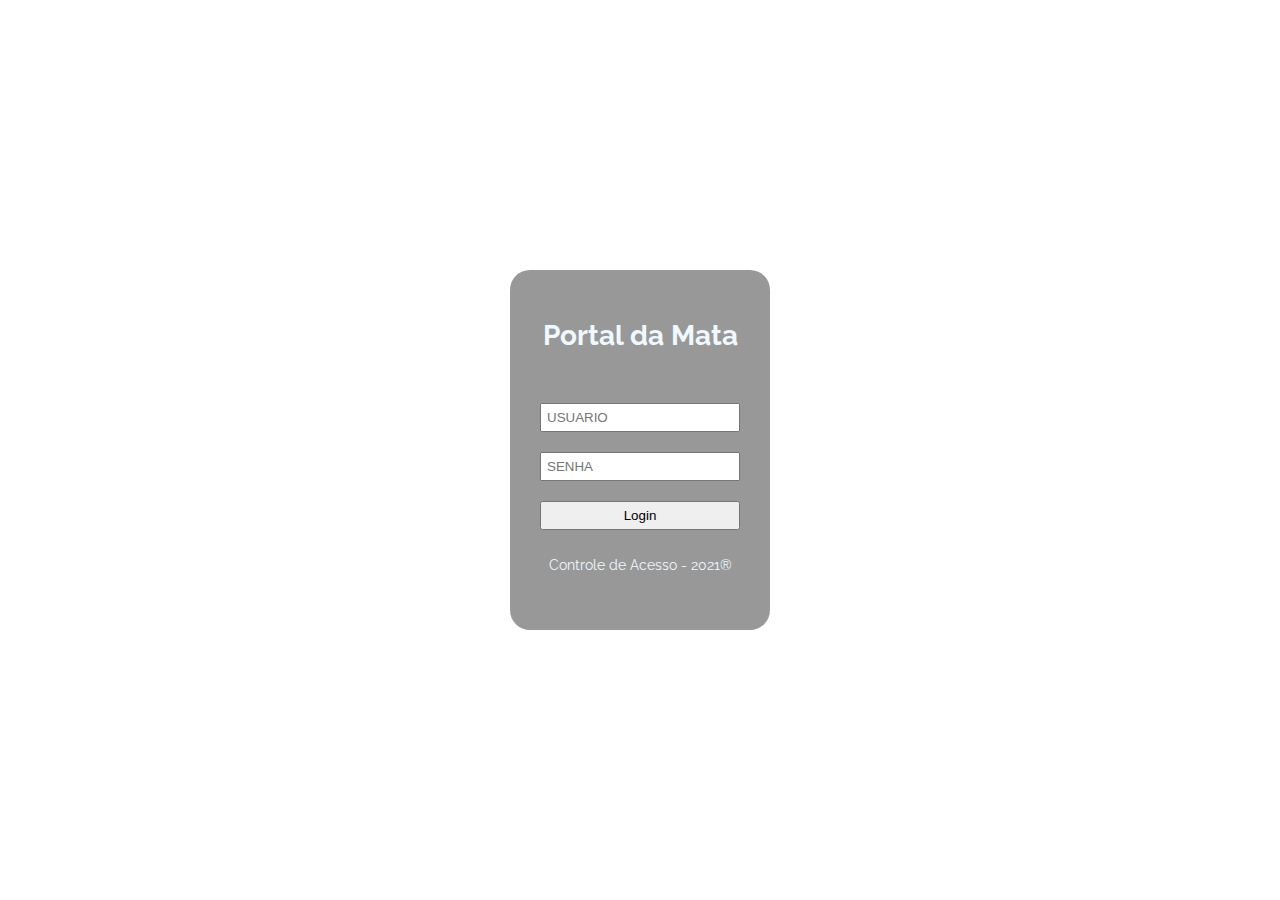
==== dashboard.html @ cc511cea "by_script -> ter 14 set 2021 23:18:05 -03" ====
<!DOCTYPE html>
<html lang="pt-br">
<head>
    <meta charset="UTF-8">
    <meta name="viewport" content="width=device-width, initial-scale=1.0">
    <title>Controle de Acesso</title>
    <link rel="stylesheet" type="text/css" href="http://fonts.googleapis.com/css?family=Open+Sans:300,400,600,700">
    <link rel="stylesheet" href="https://cdnjs.cloudflare.com/ajax/libs/font-awesome/4.7.0/css/font-awesome.min.css">
    <link rel="stylesheet" href="https://www.w3schools.com/w3css/4/w3.css">
    <link rel="stylesheet" href="css/dashboard.css">
    <link href='https://fonts.googleapis.com/css?family=Raleway' rel='stylesheet'>
</head>
<body>
    <div class="wrapper">
        <nav class="fixed menu">
            <a href="#">Controle de Acesso</a>
            <div class="data-user"></div>
        </nav>
        <div class="main">
            <main class="item side-bar">
           
              <div class="menu-aba">MENU</div>
              <div class="menu-bar">
                <ul>
                    <li><a href="#"> teste </a></li>
                    <li><a href="#A">Sub-menu</a>
                        <ul id="A" class="sub-menu">
                            <li><a href="#">abc</a></li>
                            <li><a href="#">def</a></li>
                            <li><a href="#">ghi</a></li>

                        </ul>
                    </li>
                </ul>                  
              </div>

            </main>
            <section class="item screen"></section>
        </div>
        <footer class="fixed footer"></footer>    
    </div>

    <!-- The Modal -->
    <div id="myModal" class="modal">
        <div class="modal-content">
            <div class="modal-title">
                <p id="modal-title">some title...</p>
                <span class="close">&times;</span>
            </div>
            <div class="modal-text">
                <p>Some text in the Modal..</p>
            </div>
        </div>
    
    </div>  
</body>
  <script>
    
    var screen = document.querySelector(".screen");
    var modal = document.getElementById("myModal");
    var modal_title = document.getElementById("modal-title");
    var modal_text = document.querySelector(".modal-text");
    var btnClose = document.querySelector(".close");


    openMenu();

    const today = new Date();
    document.querySelector('.footer').innerHTML =  `Caçapava, ${('0' + today.getDate()).slice(-2) }/${('0' + (today.getMonth() + 1)).slice(-2) }/${today.getFullYear()} `  ;
    document.querySelector('.data-user').innerHTML = localStorage.getItem("user") +  '<a href="#" onclick="logout_here()"> <i class="fa fa-power-off" aria-hidden="true"></i></a>';
    document.querySelector('.menu-aba').addEventListener('click',()=>{
        const menu = document.querySelector('.menu-bar');

        if(menu.style.width == "0px" || menu.style.width == "" ){
            menu.style.width =  "350px";
            menu.style.padding =  "20px 0 0 20px";
        }else{
            menu.style.width =  "0";
            menu.style.padding =  "20px 0 0 0";
        }
    })

    function logout_here(){
        localStorage.clear();
        window.open("index.html","_self")  
    }

    function openMenu(){
        if(localStorage.getItem("token") == null){
            logout_here();
        }else{

            let menu_bar = document.querySelector('.menu-bar');
            menu_bar.innerHTML = "";

            const data = new URLSearchParams();        
            data.append("token", localStorage.getItem("token"));

            const myRequest = new Request("db/openMenu.php",{
                method : "POST",
                body : data
            });           

            fetch(myRequest)
            .then((response)=>{

                if (response.status === 200) { 
                    return response.text();                                          
                } else { 
                    reject(new Error("Houve algum erro na comunicação com o servidor"));                        
                } 

            })

            .then((json)=>{ // montagem do menu
                const menu = JSON.parse(json)
                let list = document.createElement('ul');
                for(let index=0; index< menu.length; index++){
                    const item = menu[index];
                    const li = document.createElement('li');
                    const a = document.createElement('a');
                    a.href = '#menu-'+index;
                    a.innerHTML = item.nome;
                    const ul = document.createElement('ul');
                        ul.id = "menu-"+index;
                        ul.className = "sub-menu";
                    if(item.itens.length > 0){
                        for(let i=0; i< item.itens.length; i++){
                            const sub_li = document.createElement('li');
                            const sub_a = document.createElement('a');
                            sub_a.innerHTML = item.itens[i].nome;
                            sub_li.appendChild(sub_a);
                            sub_li.addEventListener('click',()=>{
                                openHTML(item.itens[i].template);
                            });
                            ul.appendChild(sub_li);
                        }
                    }else{
                        li.addEventListener('click',()=>{
                            openHTML(item.template);
                        });
                    }

                    li.appendChild(a);
                    li.appendChild(ul);
                    list.appendChild(li);                
                    menu_bar.appendChild(list)
                    if(item.autoexec){
                        openHTML(item.template);
                    }                    
                }

            });
                

        }
        
    }

    function openHTML(template,where="window",label){
        if(template.trim() != ""){
            fetch( "templates/"+template)
            .then( stream => stream.text())
            .then( text => {
                const temp = document.createElement('div');
                temp.innerHTML = text;
                const body = temp.getElementsByTagName('template')[0];
                const script = temp.getElementsByTagName('script')[0];
                if(body != undefined){
                    if(where == "window"){
                    screen.innerHTML = body.innerHTML
                }else{
                    modal_text.innerHTML = body.innerHTML;
                    modal_title.innerHTML = label;
                    modal.style.display = "block";
                }
                eval(script.innerHTML);
                }
            }); 
        }
    }

    function queryDB(params,cod){
        const data = new URLSearchParams();        
        data.append("cod", cod);
        data.append("token", localStorage.getItem("token"));
        data.append("params", JSON.stringify(params));

        const myRequest = new Request("db/query_db.php",{
            method : "POST",
            body : data
        });

        return new Promise((resolve,reject) =>{

          fetch(myRequest)
          .then(function (response){

              if (response.status === 200) { 
                  resolve(response.text());
                  
              } else { 
                  reject(new Error("Houve algum erro na comunicação com o servidor"));
                 
              } 

          });            

        });      
    }

    // CLOSE MODAL
    document.querySelector('.close').addEventListener('click',()=>{
        modal.style.display = "none";
    })


</script>
</html>
---- css/dashboard.css ----
/* 

    PALETA DE CORES 01
    
    #949494 - 148,148,148
    #3A3A3A - 58,58,58
    #3E5C5F - 62,92,95
    #125358 - 18,83,88
    #002D31 - 0,45,49

*/


:root{

    --cor-barra:#3A3A3A;
    --cor-menu:#002D31;
    --cor-section:#3E5C5F;
    --cor-background: #f1ecec;;
    --font-barra:#949494;
    --font-menu:#949494;
    --font-section:#949494;
}

*{
    margin: 0;
    padding: 0;
    box-sizing: border-box;
    list-style: none;
    text-decoration: none;
    font-family: 'Raleway';
    font-size: 15px;
}

html, body{
    height: 100%;
    background-color: var(--cor-background);
}

a{
    text-decoration: none;
    cursor: pointer;
    padding: 5px;
}

ul{
  list-style-type: none;
  padding: 0;
  margin: 0;
}

li ul{
  border-left: solid blanchedalmond 5px;
  padding-left: 5px;
}

.wrapper{
    height: 100%;
    display: flex;
    flex-direction: column;
}

.fixed{
    background: var(--cor-barra);            
    color:var(--font-barra);
    padding: 0 30px;
}

.item{
    width: 100%;
    height: auto;
    margin: 0 ;
    padding: 50px 0;
    margin: 0 ;
    overflow: auto;
}

/* MENU */

.side-bar{
  display: flex;
  color:var(--font-menu);
  width: auto;

}

.side-barv > *, a{    
    color: var(--font-menu);
}

.menu-aba{
    background-color: var(--cor-menu);
    position: relative;
    order: 1;
    top: 10vh;
    padding: 0 15px 0 30px;
    height: 150px;
    width: 30px;
    border-bottom-right-radius: 20px;
    border-top-right-radius: 20px;
    cursor: pointer;
    writing-mode: vertical-rl;
    text-align: center;
}

.menu-bar{
  background-color: var(--cor-menu);
    order: 0;
    padding: 20px 0 0 0;
    height: calc(100vh - 100px);
    width: 0;
    overflow:hidden;
    transition:width .1s linear;

}

.sub-menu{
    display: none;
    padding-left: 20px;

}

.sub-menu:target{
    display: block;
}

li a:hover{
    background:var(--cor-section);
    color: #FFFFFF;
    opacity: 0.5;    
    cursor: pointer;
    border-radius: 5px;
}

.menu-aba:target{
    display: none;
}

/* MODAL WINDOW*/

.modal {
    display: none; 
    position: fixed; 
    z-index: 1; 
    padding-top: 100px; 
    left: 0;
    top: 0;
    width: 100%; 
    height: 100%; 
    overflow: auto; 
    background-color: rgb(0,0,0); 
    background-color: rgba(0,0,0,0.4); 
  }
  
  .modal-content {
    background-color: var(--cor-background);
    margin: auto;
    border: 1px solid #888;
    width: 80%;
  }
  
  .modal-title{
      display: flex;
      font-weight: 600;
      background-color: var(--cor-menu);
      color: var(--font-barra);
      padding-left: 30px;
      align-items: center;
      width: 100%;
      height: 40px;
      align-items: center;       
      justify-content: space-between;
  }

  .modal-text{
      padding: 20px;;
  }

  .close {
      padding-right: 10px;
    color: #acacac;

    font-size: 28px;
    font-weight: bold;
  }
  
  .close:hover,
  .close:focus {
    color: #000;
    text-decoration: none;
    cursor: pointer;
  }

/* FIM MODAL */

.main{
    display: flex;
    height: 100%;
    width: auto;

}
.menu{
    position: fixed;            
    top: 0;
    width: 100%;
    height: 50px;
    display: flex;
    align-items: center;
    justify-content: space-between;
}

.screen{
    background-color: var(--cor-background);
    /*background-color: rgb(3, 43, 43);*/
    width: 100vw;
 /*   height: calc(100vh - 200px);*/
    margin: 60px auto;
    /*margin-bottom: 900px;*/
    padding: 50px;
    border-radius: 5px;
}

.footer{
    display: flex;
    position: fixed;
    bottom: 0;
    width: 100%;
    height: 50px;
    align-items: center;       
    justify-content: center;           
}

.menu-label{
  display: none;
}

.display{
    width: 100%;
    border: solid black 2px;
    border-radius: 5px;
    padding: 10px;
    margin: 20px 0;
    overflow: hidden;
	overflow-wrap: break-word;
}

table tr td{
    font-size: 0.8em;
    font-family: 'Raleway';
}

table tr:hover td{
    background-color: rgba(39, 75, 63,0.8);
    color: azure;
    cursor: pointer;
}

.w3-button{
    margin: 15px 5px;

}

.w3-bar-item{
padding: 0;
}
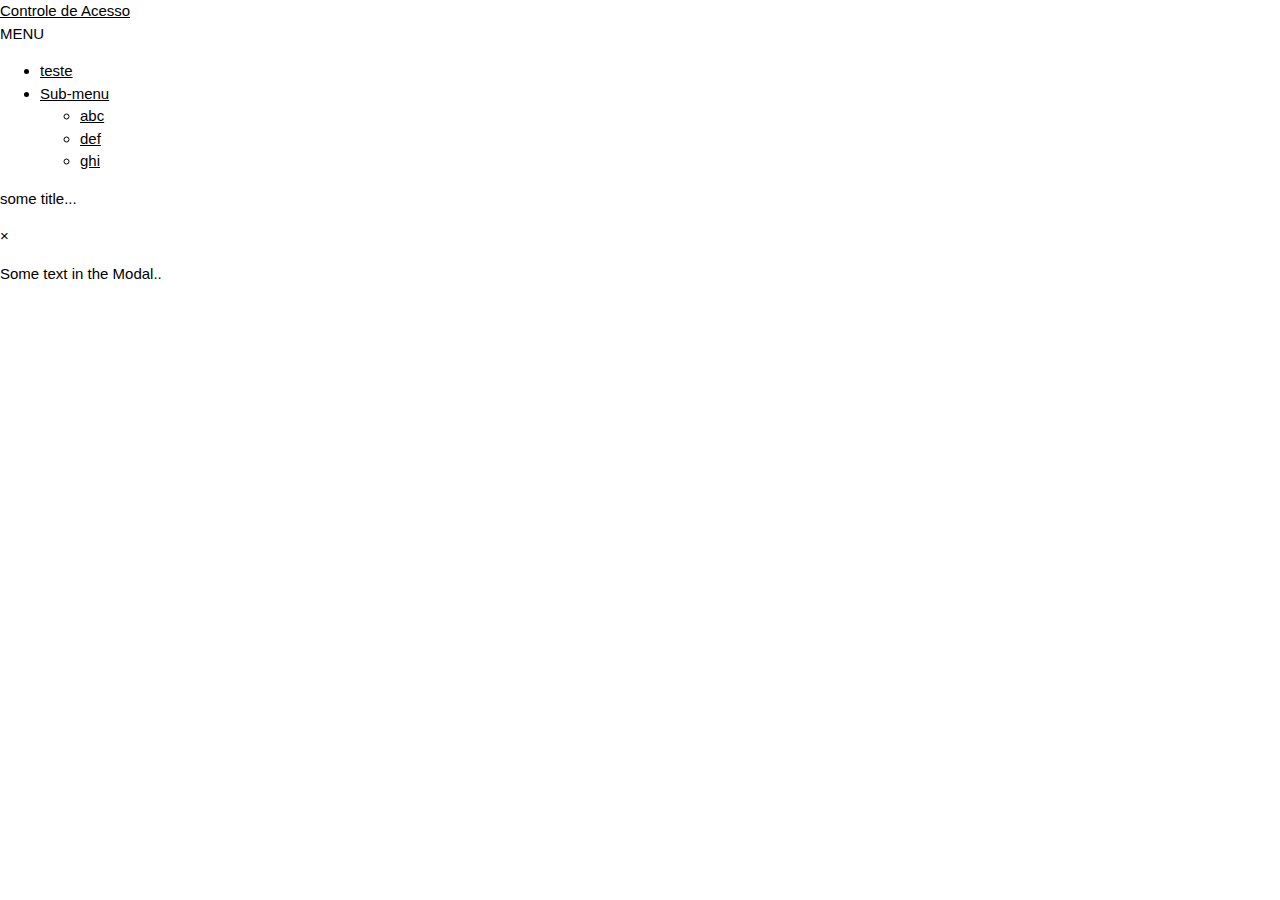
==== commit 86394b3e: "by_script -> qui set 16 11:21:25 -03 2021" ====
--- a/dashboard.html
+++ b/dashboard.html
@@ -7,7 +7,7 @@
     <link rel="stylesheet" type="text/css" href="http://fonts.googleapis.com/css?family=Open+Sans:300,400,600,700">
     <link rel="stylesheet" href="https://cdnjs.cloudflare.com/ajax/libs/font-awesome/4.7.0/css/font-awesome.min.css">
     <link rel="stylesheet" href="https://www.w3schools.com/w3css/4/w3.css">
-    <link rel="stylesheet" href="css/dashboard.css">
+    <link rel="stylesheet" href="assets/main.css">
     <link href='https://fonts.googleapis.com/css?family=Raleway' rel='stylesheet'>
 </head>
 <body>
@@ -54,6 +54,9 @@
     
     </div>  
 </body>
+
+<script src="assets/main.js"></script>
+
   <script>
     
     var screen = document.querySelector(".screen");
@@ -61,7 +64,6 @@
     var modal_title = document.getElementById("modal-title");
     var modal_text = document.querySelector(".modal-text");
     var btnClose = document.querySelector(".close");
-
 
     openMenu();
 
@@ -80,135 +82,6 @@
         }
     })
 
-    function logout_here(){
-        localStorage.clear();
-        window.open("index.html","_self")  
-    }
-
-    function openMenu(){
-        if(localStorage.getItem("token") == null){
-            logout_here();
-        }else{
-
-            let menu_bar = document.querySelector('.menu-bar');
-            menu_bar.innerHTML = "";
-
-            const data = new URLSearchParams();        
-            data.append("token", localStorage.getItem("token"));
-
-            const myRequest = new Request("db/openMenu.php",{
-                method : "POST",
-                body : data
-            });           
-
-            fetch(myRequest)
-            .then((response)=>{
-
-                if (response.status === 200) { 
-                    return response.text();                                          
-                } else { 
-                    reject(new Error("Houve algum erro na comunicação com o servidor"));                        
-                } 
-
-            })
-
-            .then((json)=>{ // montagem do menu
-                const menu = JSON.parse(json)
-                let list = document.createElement('ul');
-                for(let index=0; index< menu.length; index++){
-                    const item = menu[index];
-                    const li = document.createElement('li');
-                    const a = document.createElement('a');
-                    a.href = '#menu-'+index;
-                    a.innerHTML = item.nome;
-                    const ul = document.createElement('ul');
-                        ul.id = "menu-"+index;
-                        ul.className = "sub-menu";
-                    if(item.itens.length > 0){
-                        for(let i=0; i< item.itens.length; i++){
-                            const sub_li = document.createElement('li');
-                            const sub_a = document.createElement('a');
-                            sub_a.innerHTML = item.itens[i].nome;
-                            sub_li.appendChild(sub_a);
-                            sub_li.addEventListener('click',()=>{
-                                openHTML(item.itens[i].template);
-                            });
-                            ul.appendChild(sub_li);
-                        }
-                    }else{
-                        li.addEventListener('click',()=>{
-                            openHTML(item.template);
-                        });
-                    }
-
-                    li.appendChild(a);
-                    li.appendChild(ul);
-                    list.appendChild(li);                
-                    menu_bar.appendChild(list)
-                    if(item.autoexec){
-                        openHTML(item.template);
-                    }                    
-                }
-
-            });
-                
-
-        }
-        
-    }
-
-    function openHTML(template,where="window",label){
-        if(template.trim() != ""){
-            fetch( "templates/"+template)
-            .then( stream => stream.text())
-            .then( text => {
-                const temp = document.createElement('div');
-                temp.innerHTML = text;
-                const body = temp.getElementsByTagName('template')[0];
-                const script = temp.getElementsByTagName('script')[0];
-                if(body != undefined){
-                    if(where == "window"){
-                    screen.innerHTML = body.innerHTML
-                }else{
-                    modal_text.innerHTML = body.innerHTML;
-                    modal_title.innerHTML = label;
-                    modal.style.display = "block";
-                }
-                eval(script.innerHTML);
-                }
-            }); 
-        }
-    }
-
-    function queryDB(params,cod){
-        const data = new URLSearchParams();        
-        data.append("cod", cod);
-        data.append("token", localStorage.getItem("token"));
-        data.append("params", JSON.stringify(params));
-
-        const myRequest = new Request("db/query_db.php",{
-            method : "POST",
-            body : data
-        });
-
-        return new Promise((resolve,reject) =>{
-
-          fetch(myRequest)
-          .then(function (response){
-
-              if (response.status === 200) { 
-                  resolve(response.text());
-                  
-              } else { 
-                  reject(new Error("Houve algum erro na comunicação com o servidor"));
-                 
-              } 
-
-          });            
-
-        });      
-    }
-
     // CLOSE MODAL
     document.querySelector('.close').addEventListener('click',()=>{
         modal.style.display = "none";
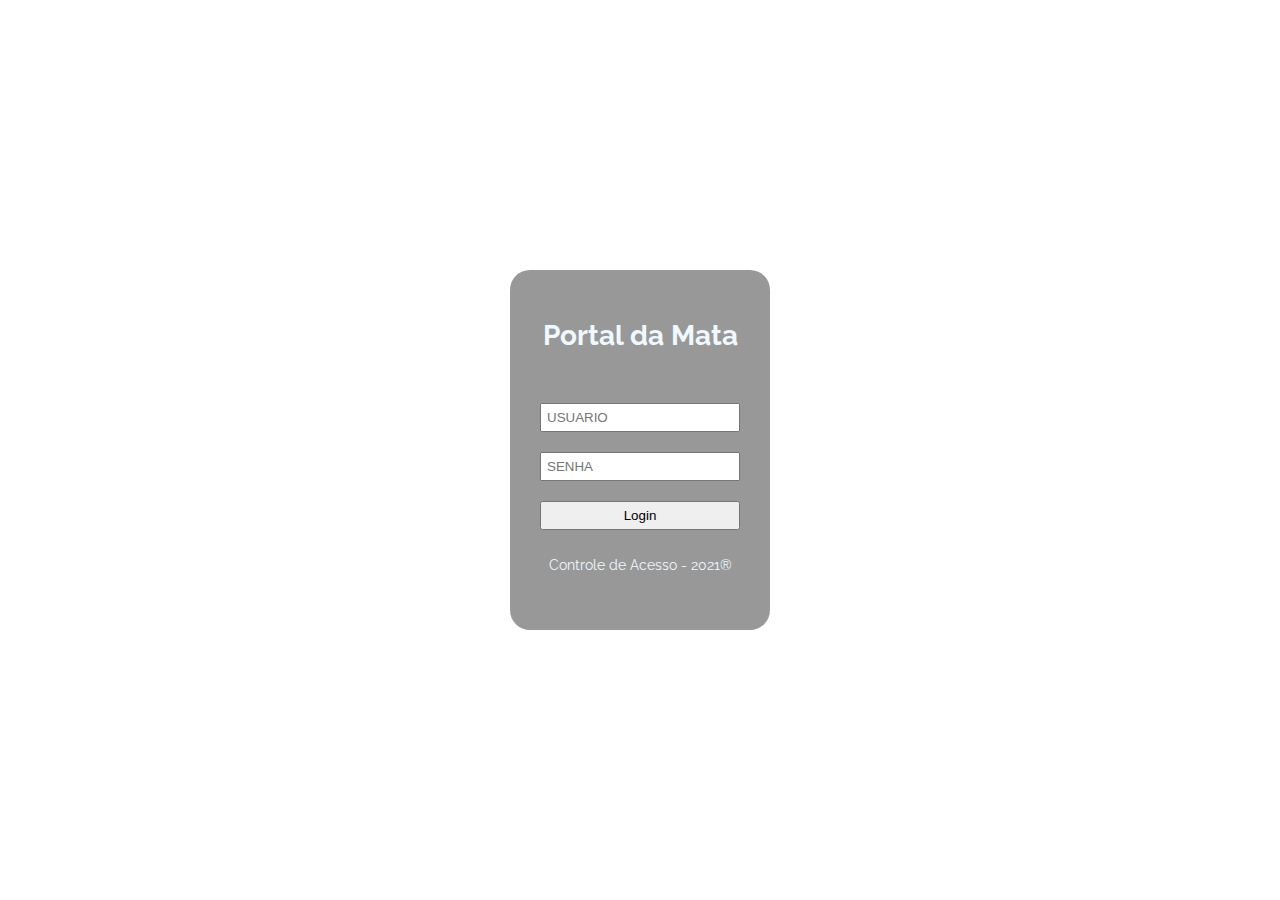
==== commit e2708edb: "by_script -> qui 16 set 2021 23:32:46 -03" ====
--- a/dashboard.html
+++ b/dashboard.html
@@ -9,6 +9,7 @@
     <link rel="stylesheet" href="https://www.w3schools.com/w3css/4/w3.css">
     <link rel="stylesheet" href="assets/main.css">
     <link href='https://fonts.googleapis.com/css?family=Raleway' rel='stylesheet'>
+
 </head>
 <body>
     <div class="wrapper">
--- a/assets/main.css
+++ b/assets/main.css
@@ -0,0 +1,265 @@
+/* 
+
+    PALETA DE CORES 01
+    
+    #949494 - 148,148,148
+    #3A3A3A - 58,58,58
+    #3E5C5F - 62,92,95
+    #125358 - 18,83,88
+    #002D31 - 0,45,49
+
+*/
+
+
+:root{
+
+    --cor-barra:#3A3A3A;
+    --cor-menu:#002D31;
+    --cor-section:#3E5C5F;
+    --cor-background: #f1ecec;;
+    --font-barra:#949494;
+    --font-menu:#949494;
+    --font-section:#949494;
+}
+
+*{
+    margin: 0;
+    padding: 0;
+    box-sizing: border-box;
+    list-style: none;
+    text-decoration: none;
+    font-family: 'Raleway';
+    font-size: 15px;
+}
+
+html, body{
+    height: 100%;
+    background-color: var(--cor-background);
+}
+
+a{
+    text-decoration: none;
+    cursor: pointer;
+    padding: 5px;
+}
+
+ul{
+  list-style-type: none;
+  padding: 0;
+  margin: 0;
+}
+
+li ul{
+  border-left: solid blanchedalmond 5px;
+  padding-left: 5px;
+}
+
+.wrapper{
+    height: 100%;
+    display: flex;
+    flex-direction: column;
+}
+
+.fixed{
+    background: var(--cor-barra);            
+    color:var(--font-barra);
+    padding: 0 30px;
+}
+
+.item{
+    width: 100%;
+    height: auto;
+    margin: 0 ;
+    padding: 50px 0;
+    margin: 0 ;
+    overflow: auto;
+}
+
+/* MENU */
+
+.side-bar{
+  display: flex;
+  color:var(--font-menu);
+  width: auto;
+
+}
+
+.side-barv > *, a{    
+    color: var(--font-menu);
+}
+
+.menu-aba{
+    background-color: var(--cor-menu);
+    position: relative;
+    order: 1;
+    top: 10vh;
+    padding: 0 15px 0 30px;
+    height: 150px;
+    width: 30px;
+    border-bottom-right-radius: 20px;
+    border-top-right-radius: 20px;
+    cursor: pointer;
+    writing-mode: vertical-rl;
+    text-align: center;
+}
+
+.menu-bar{
+  background-color: var(--cor-menu);
+    order: 0;
+    padding: 20px 0 0 0;
+    height: calc(100vh - 100px);
+    width: 0;
+    overflow:hidden;
+    transition:width .1s linear;
+
+}
+
+.sub-menu{
+    display: none;
+    padding-left: 20px;
+
+}
+
+.sub-menu:target{
+    display: block;
+}
+
+li a:hover{
+    background:var(--cor-section);
+    color: #FFFFFF;
+    opacity: 0.5;    
+    cursor: pointer;
+    border-radius: 5px;
+}
+
+.menu-aba:target{
+    display: none;
+}
+
+/* MODAL WINDOW*/
+
+.modal {
+    display: none; 
+    position: fixed; 
+    z-index: 1; 
+    padding-top: 100px; 
+    left: 0;
+    top: 0;
+    width: 100%; 
+    height: 100%; 
+    overflow: auto; 
+    background-color: rgb(0,0,0); 
+    background-color: rgba(0,0,0,0.4); 
+  }
+  
+  .modal-content {
+    background-color: var(--cor-background);
+    margin: auto;
+    border: 1px solid #888;
+    width: 80%;
+  }
+  
+  .modal-title{
+      display: flex;
+      font-weight: 600;
+      background-color: var(--cor-menu);
+      color: var(--font-barra);
+      padding-left: 30px;
+      align-items: center;
+      width: 100%;
+      height: 40px;
+      align-items: center;       
+      justify-content: space-between;
+  }
+
+  .modal-text{
+      padding: 20px;;
+  }
+
+  .close {
+      padding-right: 10px;
+    color: #acacac;
+
+    font-size: 28px;
+    font-weight: bold;
+  }
+  
+  .close:hover,
+  .close:focus {
+    color: #000;
+    text-decoration: none;
+    cursor: pointer;
+  }
+
+/* FIM MODAL */
+
+.main{
+    display: flex;
+    height: 100%;
+    width: auto;
+
+}
+.menu{
+    position: fixed;            
+    top: 0;
+    width: 100%;
+    height: 50px;
+    display: flex;
+    align-items: center;
+    justify-content: space-between;
+}
+
+.screen{
+    background-color: var(--cor-background);
+    /*background-color: rgb(3, 43, 43);*/
+    width: 100vw;
+ /*   height: calc(100vh - 200px);*/
+    margin: 60px auto;
+    /*margin-bottom: 900px;*/
+    padding: 50px;
+    border-radius: 5px;
+}
+
+.footer{
+    display: flex;
+    position: fixed;
+    bottom: 0;
+    width: 100%;
+    height: 50px;
+    align-items: center;       
+    justify-content: center;           
+}
+
+.menu-label{
+  display: none;
+}
+
+.display{
+    width: 100%;
+    border: solid black 2px;
+    border-radius: 5px;
+    padding: 10px;
+    margin: 20px 0;
+    overflow: hidden;
+	overflow-wrap: break-word;
+}
+
+table tr td{
+    font-size: 0.8em;
+    font-family: 'Raleway';
+}
+
+table tr:hover td{
+    background-color: rgba(39, 75, 63,0.8);
+    color: azure;
+    cursor: pointer;
+}
+
+.w3-button{
+    margin: 15px 5px;
+
+}
+
+.w3-bar-item{
+padding: 0;
+}